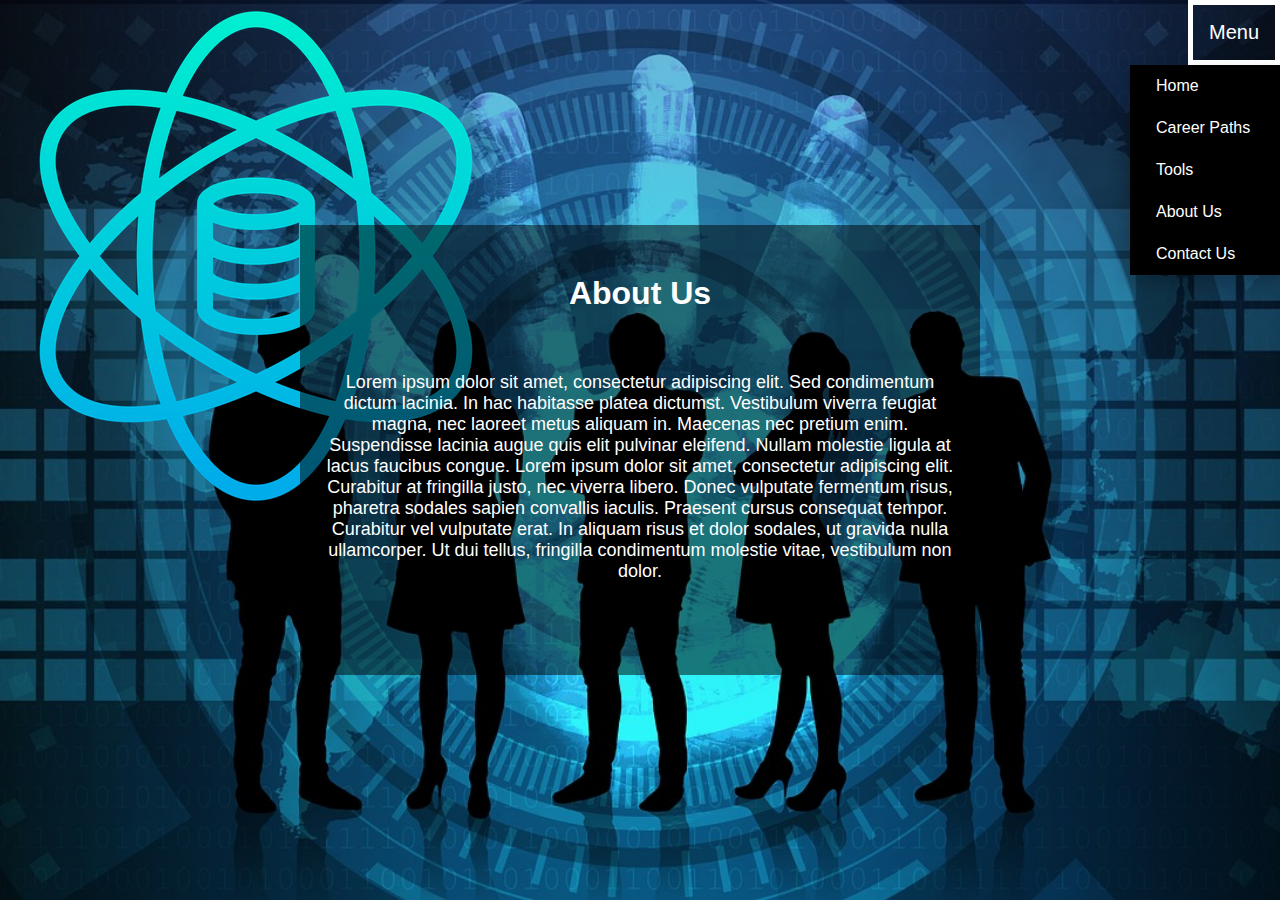
==== html/aboutus.html @ 14dac37f "Create aboutus.html" ====
<html>
<head>
    <title>About Us</title>
    <link rel="stylesheet" href="../css/aboutus.css">
</head>
    
  

<body>
<div class="dropdown" style="float:right;">
  <button class="dropbtn">Menu</button>
  <div class="dropdown-content">
    <a href="../index.html">Home</a>
    <a href="../html/career.html">Career Paths</a>
    <a href="../html/tools.html">Tools</a>
    <a href="../html/aboutus.html">About Us</a>
    <a href="../html/contact.html">Contact Us</a>
  </div>
</div>

 <a href="../index.html">
           <img src="../img/logo.png" class="logo">
</a>
          
    <div class="container">
        
        <center>
        <h1>About Us</h1>
            <p>
                Lorem ipsum dolor sit amet, consectetur adipiscing elit. Sed condimentum dictum lacinia. In hac habitasse platea dictumst. Vestibulum viverra feugiat magna, nec laoreet metus aliquam in. Maecenas nec pretium enim. Suspendisse lacinia augue quis elit pulvinar eleifend. Nullam molestie ligula at lacus faucibus congue. Lorem ipsum dolor sit amet, consectetur adipiscing elit. Curabitur at fringilla justo, nec viverra libero. Donec vulputate fermentum risus, pharetra sodales sapien convallis iaculis. Praesent cursus consequat tempor. Curabitur vel vulputate erat. In aliquam risus et dolor sodales, ut gravida nulla ullamcorper. Ut dui tellus, fringilla condimentum molestie vitae, vestibulum non dolor.
            </p>
           
        
        </center>
    </div>

    </body>
</html>
---- css/aboutus.css ----
body{
    margin:0;
    padding: 0;
    font-weight: 100;
    background: url(../img/aboutus.jpg)no-repeat;
    background-size: cover;
    background-position: center;
    font-family: 'Roboto', sans-serif;

}
.container{
    height: 50vh;
    width: 50%;
    background: rgba(0, 0, 0, .5);
    position: absolute;
    top: 50%;
    left: 50%;
    transform: translate(-50%, -50%);
    padding: 0 20px;
    
}
.container h1{
    color: white;
    margin-top: 50px;
}
.container p{
    color: white;
    margin-top: 60px;
    font-size: large;
     
}
   .dropbtn {
    background-color: transparent;
    color: #fff;
    padding: 16px;
    font-size: 20px;
    border: 5px solid #fff;
    cursor: pointer;
}

.dropdown {
  position: relative;
  display: inline-block;
}

.dropdown-content {
  position: absolute;
  right: 0;
  background-color: black;
  min-width: 150px;
  box-shadow: 0px 8px 16px 0px rgba(0,0,0,0.2);
  z-index: 1;
}

.dropdown-content a {
  color: white;
  padding: 12px 26px;
  text-decoration: none;
  display: block;
}

.dropdown-content a:hover {background-color: #403e3eab}

.dropdown:hover .dropdown-content {
  display: block;
}

.dropdown:hover .dropbtn {
  background-color: black;
}
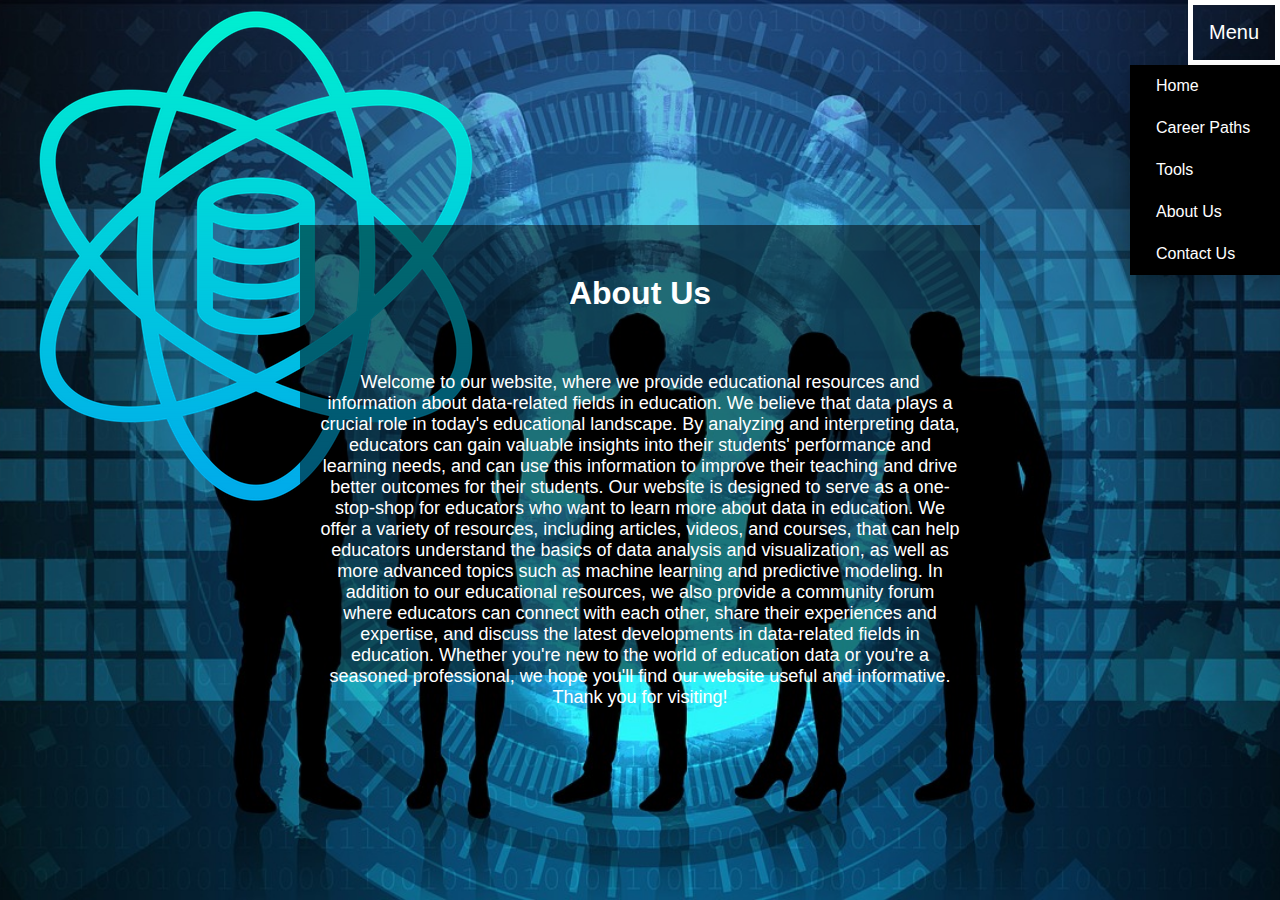
==== commit ed7503f3: "Update aboutus.html" ====
--- a/html/aboutus.html
+++ b/html/aboutus.html
@@ -26,8 +26,7 @@
         
         <center>
         <h1>About Us</h1>
-            <p>
-                Lorem ipsum dolor sit amet, consectetur adipiscing elit. Sed condimentum dictum lacinia. In hac habitasse platea dictumst. Vestibulum viverra feugiat magna, nec laoreet metus aliquam in. Maecenas nec pretium enim. Suspendisse lacinia augue quis elit pulvinar eleifend. Nullam molestie ligula at lacus faucibus congue. Lorem ipsum dolor sit amet, consectetur adipiscing elit. Curabitur at fringilla justo, nec viverra libero. Donec vulputate fermentum risus, pharetra sodales sapien convallis iaculis. Praesent cursus consequat tempor. Curabitur vel vulputate erat. In aliquam risus et dolor sodales, ut gravida nulla ullamcorper. Ut dui tellus, fringilla condimentum molestie vitae, vestibulum non dolor.
+            <p>Welcome to our website, where we provide educational resources and information about data-related fields in education. We believe that data plays a crucial role in today's educational landscape. By analyzing and interpreting data, educators can gain valuable insights into their students' performance and learning needs, and can use this information to improve their teaching and drive better outcomes for their students. Our website is designed to serve as a one-stop-shop for educators who want to learn more about data in education. We offer a variety of resources, including articles, videos, and courses, that can help educators understand the basics of data analysis and visualization, as well as more advanced topics such as machine learning and predictive modeling. In addition to our educational resources, we also provide a community forum where educators can connect with each other, share their experiences and expertise, and discuss the latest developments in data-related fields in education. Whether you're new to the world of education data or you're a seasoned professional, we hope you'll find our website useful and informative. Thank you for visiting!
             </p>
            
         
